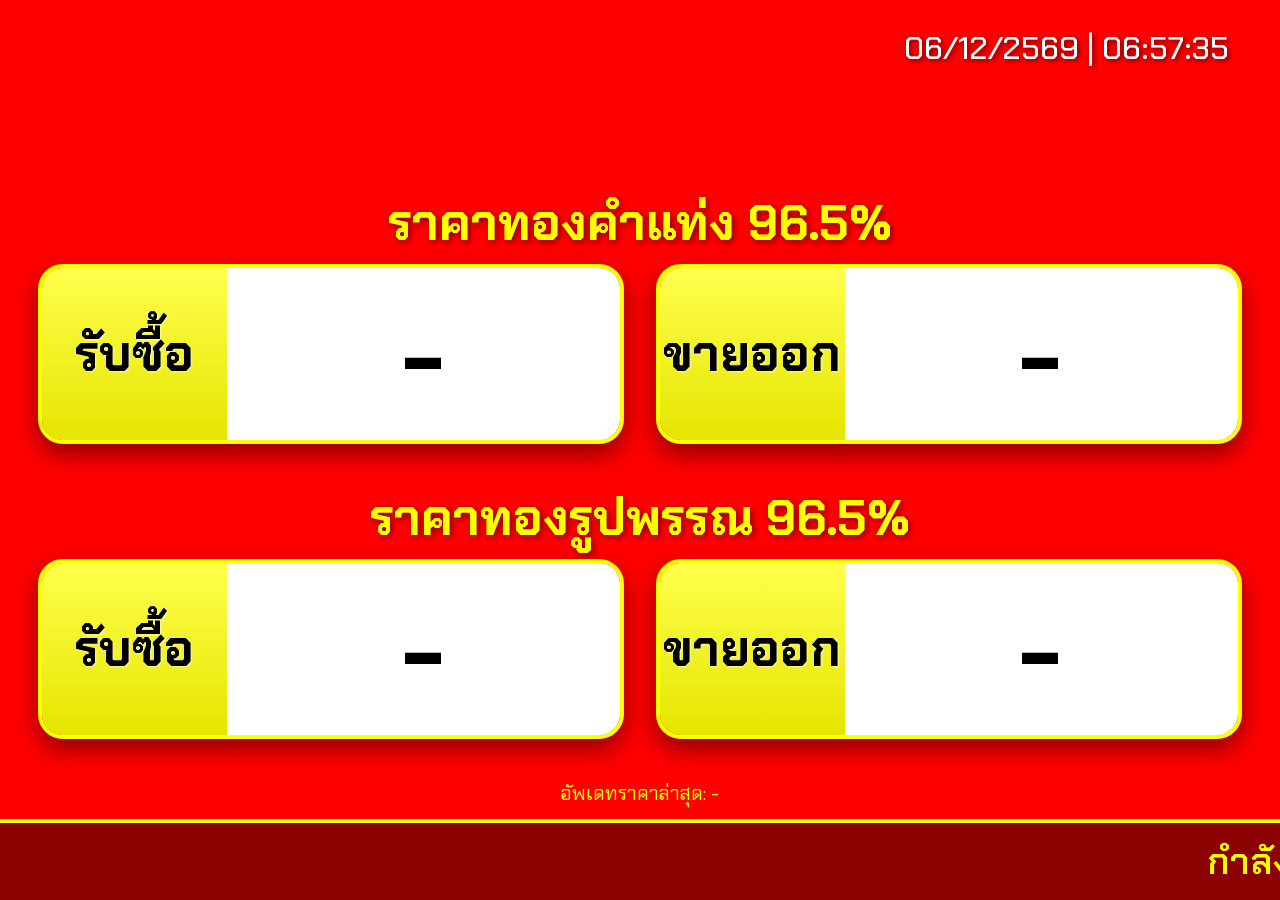
==== index.html @ fc20d25e "Add files via upload" ====
<!DOCTYPE html>
<html lang="th">
<head>
    <meta charset="UTF-8">
    <meta name="viewport" content="width=device-width, initial-scale=1.0">
    <title>Digital Signage</title>
    <link rel="icon" type="image/png" href="logo.png">
    
    <!-- 🌟 เปลี่ยน Font เป็น Chakra Petch ตามที่คุณต้องการ -->
    <link href="https://fonts.googleapis.com/css2?family=Chakra+Petch:wght@300;400;500;600;700&display=swap" rel="stylesheet">
    <link rel="stylesheet" href="style.css">
</head>
<body>

    <!-- นาฬิกา มุมขวาบน -->
    <div class="clock-container">
        <div class="clock-date" id="current-datetime">กำลังโหลดวันเวลา...</div>
    </div>

    <div class="layout-wrapper">
        <div class="price-display-full">
            
            <!-- โลโก้ร้าน -->
            <div class="logo-container">
                <img id="shop-logo" src="logo.png" alt="โลโก้ร้าน" class="main-logo" onerror="this.style.display='none'">
            </div>

            <!-- ราคาทองคำแท่ง -->
            <div id="section-bar" class="gold-category">
                <div class="gold-title">ราคาทองคำแท่ง 96.5%</div>
                <div class="price-container">
                    <div class="price-row">
                        <div class="price-label">รับซื้อ</div>
                        <div class="price-value" id="bar-buy">-</div>
                    </div>
                    <div class="price-row">
                        <div class="price-label">ขายออก</div>
                        <div class="price-value" id="bar-sell">-</div>
                    </div>
                </div>
            </div>

            <!-- ราคาทองรูปพรรณ -->
            <div id="section-ornament" class="gold-category">
                <div class="gold-title">ราคาทองรูปพรรณ 96.5%</div>
                <!-- แก้ไขให้มีทั้งรับซื้อและขายออกตามโครงสร้างใน DB -->
                <div class="price-container">
                    <div class="price-row">
                        <div class="price-label">รับซื้อ</div>
                        <div class="price-value" id="ornament-buy">-</div>
                    </div>
                    <div class="price-row" id="ornament-sell-container">
                        <div class="price-label">ขายออก</div>
                        <div class="price-value" id="ornament-sell">-</div>
                    </div>
                </div>
            </div>

            <!-- เวลาอัปเดตราคาจากระบบ -->
            <div class="update-time" id="update-time">อัพเดทราคาล่าสุด: -</div>

        </div>
    </div>

    <!-- แถบตัววิ่งด้านล่าง -->
    <div id="section-marquee" class="marquee-section">
        <marquee scrollamount="6" id="marquee-text">กำลังโหลดข้อมูล...</marquee>
    </div>

    <!-- Element ที่ซ่อนไว้เพื่อป้องกัน JavaScript Error จาก display.js เดิม -->
    <div id="media-container" style="display: none;"></div>

    <script type="module" src="display.js"></script>

    <!-- 🌟 สคริปต์สำหรับให้นาฬิกาเดินอัตโนมัติ (ปรับรูปแบบใหม่) -->
    <script>
        function updateClock() {
            const now = new Date();
            const day = String(now.getDate()).padStart(2, '0');
            const month = String(now.getMonth() + 1).padStart(2, '0');
            const year = now.getFullYear() + 543; // เปลี่ยนเป็น พ.ศ.

            const timeString = now.toLocaleTimeString('th-TH', { hour12: false });
            
            // รูปแบบ dd/mm/yyy | HH:mm:ss
            document.getElementById('current-datetime').innerText = `${day}/${month}/${year} | ${timeString}`;
        }
        setInterval(updateClock, 1000); 
        updateClock(); 
    </script>

</body>
</html>
---- style.css ----
/* 🌟 กำหนด CSS Variables เริ่มต้น */
:root {
    --bg-color: #FF0000;
    --text-color: #FFFFFF;
    --border-color: #FFFF00;
    --marquee-bg: #8B0000;
}

* {
    box-sizing: border-box;
    margin: 0;
    padding: 0;
}

html, body {
    width: 100vw;
    height: 100vh;
    overflow: hidden; 
    /* 🌟 เปลี่ยนมาใช้ Chakra Petch */
    font-family: 'Chakra Petch', sans-serif;
    background-color: var(--bg-color); /* ใช้ค่าจากตัวแปร */
    color: var(--text-color); /* ใช้ค่าจากตัวแปร */
    position: relative;
    transition: background-color 0.5s ease;
}

/* ==================================
   นาฬิกา มุมขวาบน
   ================================== */
.clock-container {
    position: absolute;
    top: 3vh;
    right: 4vw;
    color: var(--text-color);
    text-align: right;
    z-index: 100;
    text-shadow: 2px 2px 5px rgba(0,0,0,0.6); 
}

.clock-date {
    font-size: clamp(1.5rem, 2.5vw, 4vh);
    font-weight: 500;
}

/* ==================================
   เค้าโครงหลัก
   ================================== */
.layout-wrapper {
    width: 100vw;
    height: 91vh; 
    padding: 1.5vh 3vw; 
    display: flex;
    justify-content: center;
    align-items: center;
}

.price-display-full {
    width: 100%;
    max-width: 1700px; 
    height: 100%;
    display: flex;
    flex-direction: column;
    justify-content: space-between; 
    align-items: center;
}

.logo-container {
    height: 15vh;
    display: flex;
    justify-content: center;
    align-items: center;
}

.main-logo {
    max-height: 100%;
    max-width: 100%;
    object-fit: contain;
}

.gold-category {
    width: 100%;
    display: flex;
    flex-direction: column;
    align-items: center;
    transition: opacity 0.3s; /* ให้การเปิดปิดสมูทขึ้น */
}

.gold-title {
    font-size: clamp(2.5rem, 4vw, 5.5vh); /* ปรับให้ใหญ่ขึ้น */
    font-weight: 700;
    color: var(--border-color); /* ให้สีเข้ากับกรอบป้าย */
    margin-bottom: 1vh;
    text-align: center;
    text-shadow: 2px 2px 6px rgba(0, 0, 0, 0.5);
    white-space: nowrap;
}

.price-container {
    display: flex;
    gap: 2.5vw; 
    width: 100%;
    justify-content: center;
}

.price-container.single-price .price-row {
    width: 48.75%;
    flex: none;
}

/* 🌟 กล่องแสดงราคา */
.price-row {
    display: flex;
    flex: 1;
    height: 20vh; 
    border-radius: 25px; 
    overflow: hidden;
    box-shadow: 0 10px 25px rgba(0, 0, 0, 0.45); 
    border: 4px solid var(--border-color); /* ใช้ค่าจากตัวแปร */
}

.price-label {
    width: 32%;
    /* ปรับพื้นหลังให้เข้ากับสีกรอบ โดยใช้เทคนิคผสมสี */
    background-color: var(--border-color);
    background-image: linear-gradient(180deg, rgba(255,255,255,0.3) 0%, rgba(0,0,0,0.1) 100%);
    color: #000; /* สีดำจะตัดกับกรอบส่วนใหญ่ได้ดีสุด */
    display: flex;
    justify-content: center;
    align-items: center;
    font-size: clamp(2.5rem, 4vw, 5.5vh); 
    font-weight: 700;
    text-shadow: 1px 1px 2px rgba(255,255,255,0.6);
    white-space: nowrap;
}

.price-value {
    width: 68%;
    background-color: #ffffff;
    color: #000; 
    display: flex;
    justify-content: center;
    align-items: center;
    font-size: clamp(4.5rem, 8vw, 12vh); /* 🌟 ตัวเลขใหญ่ยักษ์ เต็มตา */
    font-weight: 700;
    letter-spacing: 2px;
    white-space: nowrap;
    padding: 0 1vw;
}

.update-time {
    font-size: clamp(1rem, 1.5vw, 2.5vh);
    color: var(--border-color);
    font-weight: 400;
    text-align: center;
    white-space: nowrap;
}

/* 🌟 แถบข้อความตัววิ่งด้านล่าง */
.marquee-section {
    position: absolute;
    bottom: 0;
    width: 100vw;
    height: 9vh;
    background-color: var(--marquee-bg); /* ใช้ค่าจากตัวแปร */
    border-top: 4px solid var(--border-color); /* ใช้ค่าจากตัวแปร */
    color: var(--border-color);
    display: flex;
    align-items: center;
    font-size: clamp(2rem, 4vh, 5.5vh); 
    font-weight: 600;
    z-index: 10;
    overflow: hidden;
}

marquee {
    width: 100%;
    line-height: 9vh;
}
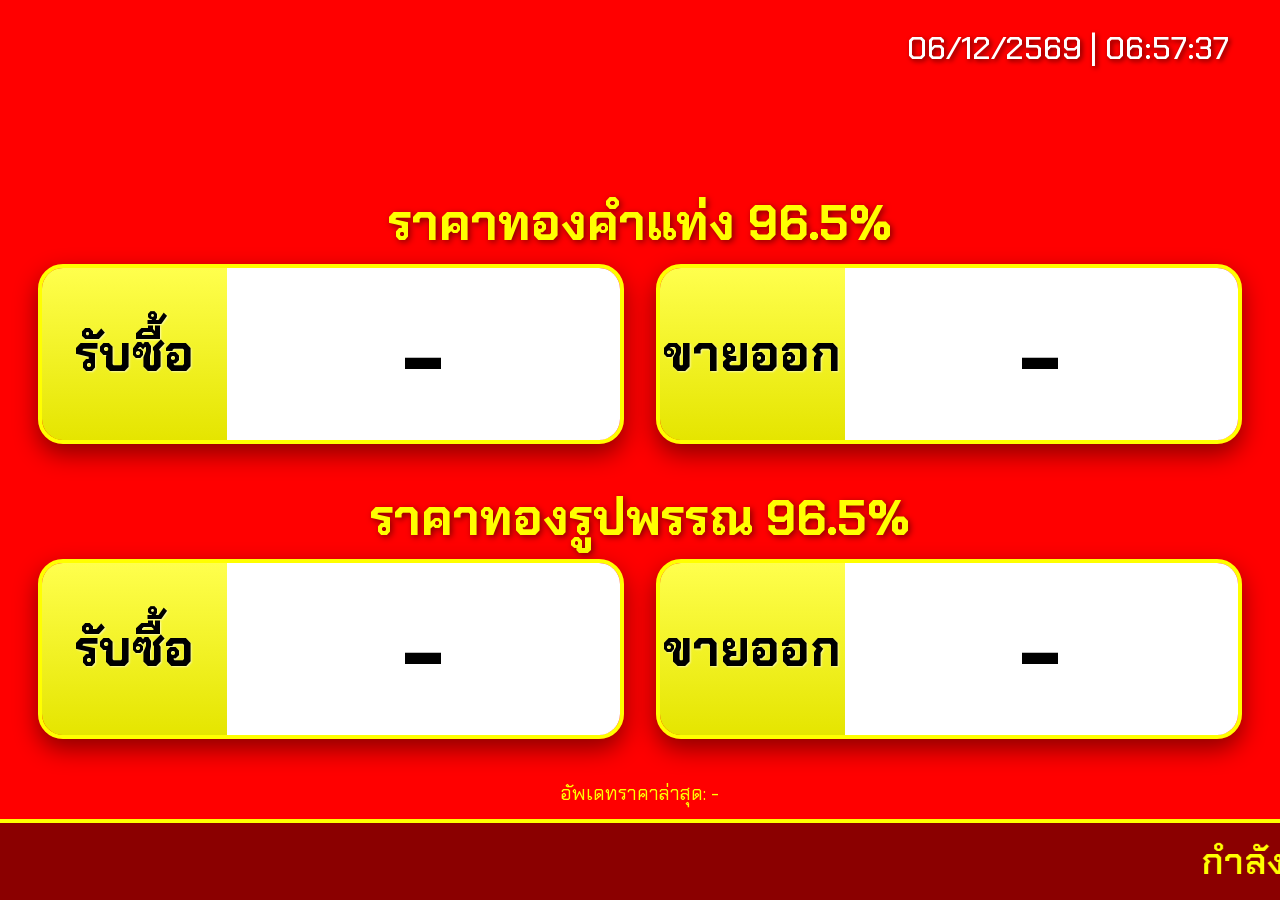
==== commit 71f3a928: "Update index.html" ====
--- a/index.html
+++ b/index.html
@@ -6,13 +6,11 @@
     <title>Digital Signage</title>
     <link rel="icon" type="image/png" href="logo.png">
     
-    <!-- 🌟 เปลี่ยน Font เป็น Chakra Petch ตามที่คุณต้องการ -->
     <link href="https://fonts.googleapis.com/css2?family=Chakra+Petch:wght@300;400;500;600;700&display=swap" rel="stylesheet">
     <link rel="stylesheet" href="style.css">
 </head>
 <body>
 
-    <!-- นาฬิกา มุมขวาบน -->
     <div class="clock-container">
         <div class="clock-date" id="current-datetime">กำลังโหลดวันเวลา...</div>
     </div>
@@ -20,12 +18,10 @@
     <div class="layout-wrapper">
         <div class="price-display-full">
             
-            <!-- โลโก้ร้าน -->
             <div class="logo-container">
                 <img id="shop-logo" src="logo.png" alt="โลโก้ร้าน" class="main-logo" onerror="this.style.display='none'">
             </div>
 
-            <!-- ราคาทองคำแท่ง -->
             <div id="section-bar" class="gold-category">
                 <div class="gold-title">ราคาทองคำแท่ง 96.5%</div>
                 <div class="price-container">
@@ -40,13 +36,11 @@
                 </div>
             </div>
 
-            <!-- ราคาทองรูปพรรณ -->
             <div id="section-ornament" class="gold-category">
                 <div class="gold-title">ราคาทองรูปพรรณ 96.5%</div>
-                <!-- แก้ไขให้มีทั้งรับซื้อและขายออกตามโครงสร้างใน DB -->
-                <div class="price-container">
-                    <div class="price-row">
-                        <div class="price-label">รับซื้อ</div>
+                <div class="price-container" id="ornament-container">
+                    <div class="price-row" id="ornament-buy-container">
+                        <div class="price-label" id="ornament-buy-label">รับซื้อ</div>
                         <div class="price-value" id="ornament-buy">-</div>
                     </div>
                     <div class="price-row" id="ornament-sell-container">
@@ -56,33 +50,28 @@
                 </div>
             </div>
 
-            <!-- เวลาอัปเดตราคาจากระบบ -->
             <div class="update-time" id="update-time">อัพเดทราคาล่าสุด: -</div>
 
         </div>
     </div>
 
-    <!-- แถบตัววิ่งด้านล่าง -->
     <div id="section-marquee" class="marquee-section">
         <marquee scrollamount="6" id="marquee-text">กำลังโหลดข้อมูล...</marquee>
     </div>
 
-    <!-- Element ที่ซ่อนไว้เพื่อป้องกัน JavaScript Error จาก display.js เดิม -->
     <div id="media-container" style="display: none;"></div>
 
     <script type="module" src="display.js"></script>
 
-    <!-- 🌟 สคริปต์สำหรับให้นาฬิกาเดินอัตโนมัติ (ปรับรูปแบบใหม่) -->
     <script>
         function updateClock() {
             const now = new Date();
             const day = String(now.getDate()).padStart(2, '0');
             const month = String(now.getMonth() + 1).padStart(2, '0');
-            const year = now.getFullYear() + 543; // เปลี่ยนเป็น พ.ศ.
+            const year = now.getFullYear() + 543; 
 
             const timeString = now.toLocaleTimeString('th-TH', { hour12: false });
             
-            // รูปแบบ dd/mm/yyy | HH:mm:ss
             document.getElementById('current-datetime').innerText = `${day}/${month}/${year} | ${timeString}`;
         }
         setInterval(updateClock, 1000); 
@@ -90,4 +79,4 @@
     </script>
 
 </body>
-</html>+</html>
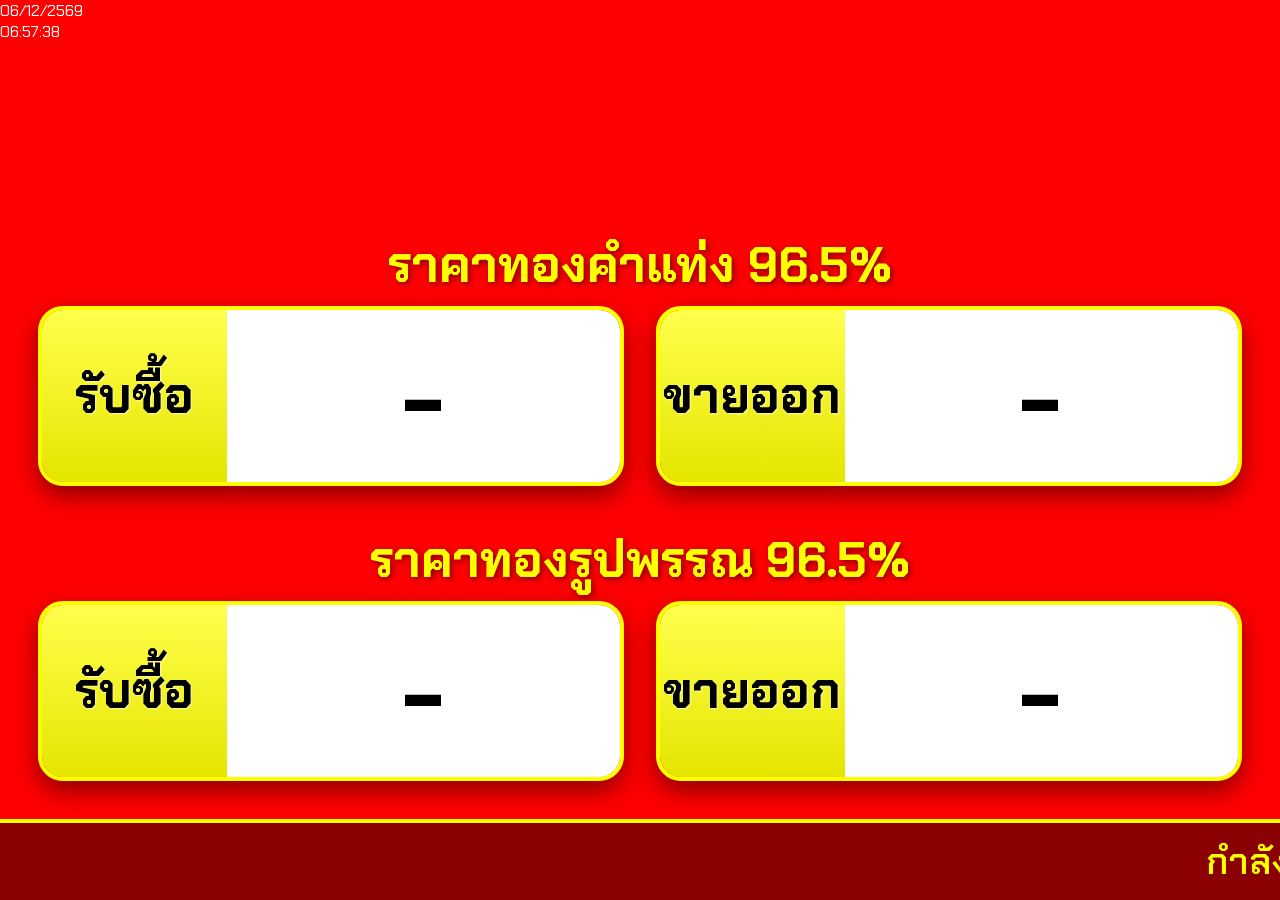
==== commit 0e1bf996: "Update index.html" ====
--- a/index.html
+++ b/index.html
@@ -11,8 +11,14 @@
 </head>
 <body>
 
-    <div class="clock-container">
-        <div class="clock-date" id="current-datetime">กำลังโหลดวันเวลา...</div>
+    <!-- วันที่ มุมซ้ายบน -->
+    <div class="date-container">
+        <div class="clock-text" id="current-date">กำลังโหลดวันที่...</div>
+    </div>
+
+    <!-- เวลา มุมขวาบน -->
+    <div class="time-container">
+        <div class="clock-text" id="current-time">กำลังโหลดเวลา...</div>
     </div>
 
     <div class="layout-wrapper">
@@ -68,11 +74,13 @@
             const now = new Date();
             const day = String(now.getDate()).padStart(2, '0');
             const month = String(now.getMonth() + 1).padStart(2, '0');
-            const year = now.getFullYear() + 543; 
+            const year = now.getFullYear() + 543; // แปลงเป็น พ.ศ.
 
             const timeString = now.toLocaleTimeString('th-TH', { hour12: false });
             
-            document.getElementById('current-datetime').innerText = `${day}/${month}/${year} | ${timeString}`;
+            // แยกการส่งค่าไปที่ ID ของวันที่และเวลา
+            document.getElementById('current-date').innerText = `${day}/${month}/${year}`;
+            document.getElementById('current-time').innerText = timeString;
         }
         setInterval(updateClock, 1000); 
         updateClock(); 
--- a/style.css
+++ b/style.css
@@ -1,4 +1,3 @@
-/* 🌟 กำหนด CSS Variables เริ่มต้น */
 :root {
     --bg-color: #FF0000;
     --text-color: #FFFFFF;
@@ -16,17 +15,13 @@
     width: 100vw;
     height: 100vh;
     overflow: hidden; 
-    /* 🌟 เปลี่ยนมาใช้ Chakra Petch */
     font-family: 'Chakra Petch', sans-serif;
-    background-color: var(--bg-color); /* ใช้ค่าจากตัวแปร */
-    color: var(--text-color); /* ใช้ค่าจากตัวแปร */
+    background-color: var(--bg-color); 
+    color: var(--text-color); 
     position: relative;
     transition: background-color 0.5s ease;
 }
 
-/* ==================================
-   นาฬิกา มุมขวาบน
-   ================================== */
 .clock-container {
     position: absolute;
     top: 3vh;
@@ -42,9 +37,6 @@
     font-weight: 500;
 }
 
-/* ==================================
-   เค้าโครงหลัก
-   ================================== */
 .layout-wrapper {
     width: 100vw;
     height: 91vh; 
@@ -82,13 +74,13 @@
     display: flex;
     flex-direction: column;
     align-items: center;
-    transition: opacity 0.3s; /* ให้การเปิดปิดสมูทขึ้น */
+    transition: opacity 0.3s; 
 }
 
 .gold-title {
-    font-size: clamp(2.5rem, 4vw, 5.5vh); /* ปรับให้ใหญ่ขึ้น */
+    font-size: clamp(2.5rem, 4vw, 5.5vh); 
     font-weight: 700;
-    color: var(--border-color); /* ให้สีเข้ากับกรอบป้าย */
+    color: var(--border-color); 
     margin-bottom: 1vh;
     text-align: center;
     text-shadow: 2px 2px 6px rgba(0, 0, 0, 0.5);
@@ -107,7 +99,6 @@
     flex: none;
 }
 
-/* 🌟 กล่องแสดงราคา */
 .price-row {
     display: flex;
     flex: 1;
@@ -115,15 +106,14 @@
     border-radius: 25px; 
     overflow: hidden;
     box-shadow: 0 10px 25px rgba(0, 0, 0, 0.45); 
-    border: 4px solid var(--border-color); /* ใช้ค่าจากตัวแปร */
+    border: 4px solid var(--border-color); 
 }
 
 .price-label {
     width: 32%;
-    /* ปรับพื้นหลังให้เข้ากับสีกรอบ โดยใช้เทคนิคผสมสี */
     background-color: var(--border-color);
     background-image: linear-gradient(180deg, rgba(255,255,255,0.3) 0%, rgba(0,0,0,0.1) 100%);
-    color: #000; /* สีดำจะตัดกับกรอบส่วนใหญ่ได้ดีสุด */
+    color: #000; 
     display: flex;
     justify-content: center;
     align-items: center;
@@ -140,7 +130,7 @@
     display: flex;
     justify-content: center;
     align-items: center;
-    font-size: clamp(4.5rem, 8vw, 12vh); /* 🌟 ตัวเลขใหญ่ยักษ์ เต็มตา */
+    font-size: clamp(4.5rem, 8vw, 12vh); 
     font-weight: 700;
     letter-spacing: 2px;
     white-space: nowrap;
@@ -155,14 +145,13 @@
     white-space: nowrap;
 }
 
-/* 🌟 แถบข้อความตัววิ่งด้านล่าง */
 .marquee-section {
     position: absolute;
     bottom: 0;
     width: 100vw;
     height: 9vh;
-    background-color: var(--marquee-bg); /* ใช้ค่าจากตัวแปร */
-    border-top: 4px solid var(--border-color); /* ใช้ค่าจากตัวแปร */
+    background-color: var(--marquee-bg); 
+    border-top: 4px solid var(--border-color); 
     color: var(--border-color);
     display: flex;
     align-items: center;
@@ -175,4 +164,4 @@
 marquee {
     width: 100%;
     line-height: 9vh;
-}+}
